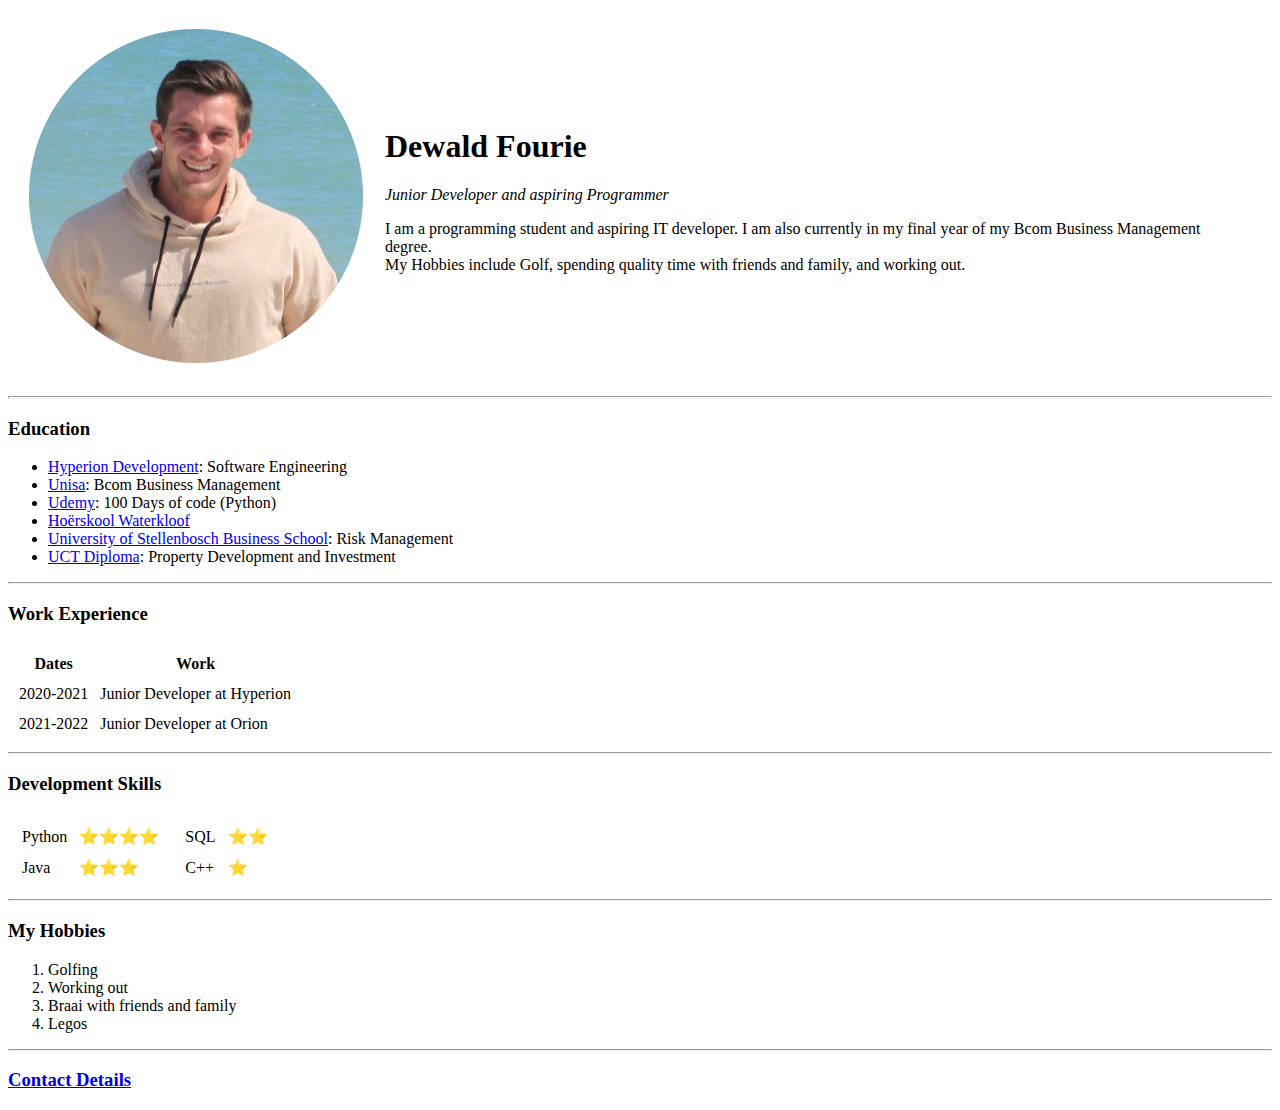
==== HTML_Personal_Site/index.html @ 9befb1a9 "Add initial website files" ====
<!DOCTYPE html>
<html lang="en">
    <head>
        <meta charset="UTF-8">
        <title>🖥Dewald's Personal Site</title>
    </head>
    <body>
        <table cellspacing="20">
            <tr>
                <td>
                    <img src="Dewald-modified.png" alt="Dewald's profile picture">
                </td>
                <td>
                    <h1>Dewald Fourie</h1>
                    <p><em>Junior Developer and aspiring Programmer</em></p>
                    <p>I am a programming student and aspiring IT developer. I am also currently in my final year of my
                        Bcom Business Management degree.<br>My Hobbies include Golf, spending quality time with friends
                        and family, and working out.
                    </p>
                </td>
            </tr>
        </table>
    <hr size="3">
    <h3>Education</h3>
    <ul>
        <li><a href="https://www.hyperiondev.com/">Hyperion Development</a>: Software Engineering</li>
        <li><a href="https://www.unisa.ac.za/sites/corporate/default">Unisa</a>: Bcom Business Management</li>
        <li><a href="https://www.udemy.com/course/100-days-of-code/">Udemy</a>: 100 Days of code (Python)</li>
        <li><a href="high_school.html">Hoërskool Waterkloof</a></li>
        <li><a href="https://www.usb.ac.za/">University of Stellenbosch Business School</a>: Risk Management</li>
        <li><a href="https://www.getsmarter.com/">UCT Diploma</a>: Property Development and Investment</li>
    </ul>
    <hr>
    <h3>Work Experience</h3>
    <table cellspacing="10">
        <thead>
            <tr>
              <th>Dates</th>
              <th>Work</th>
            </tr>
        </thead>
        <tbody>
            <tr>
                <td>2020-2021</td>
                <td>Junior Developer at Hyperion</td>
            </tr>
            <tr>
                <td>2021-2022</td>
                <td>Junior Developer at Orion</td>
            </tr>
        </tbody>
    </table>
    <hr>
    <table>
        <thead>
            <h3>Development Skills</h3>
        </thead>
        <tbody>
            <tr>
                <td>
                    <table cellspacing="10">
                        <tr>
                            <td>Python</td>
                            <td>⭐⭐⭐⭐</td>
                        </tr>
                        <tr>
                            <td>Java</td>
                            <td>⭐⭐⭐</td>
                        </tr>
                    </table>
                </td>
                <td>
                    <table cellspacing="10">
                        <tr>
                            <td>SQL</td>
                            <td>⭐⭐</td>
                        </tr>
                        <tr>
                            <td>C++</td>
                            <td>⭐</td>
                        </tr>
                    </table>
                </td>
            </tr>
        </tbody>
    </table>
    <hr>
    <h3>My Hobbies</h3>
    <ol type="1">
        <li>Golfing</li>
        <li>Working out</li>
        <li>Braai with friends and family</li>
        <li>Legos</li>
    </ol>
    <hr>
    <h3><a href="contact_details.html">Contact Details</a></h3>
    </body>
</html>
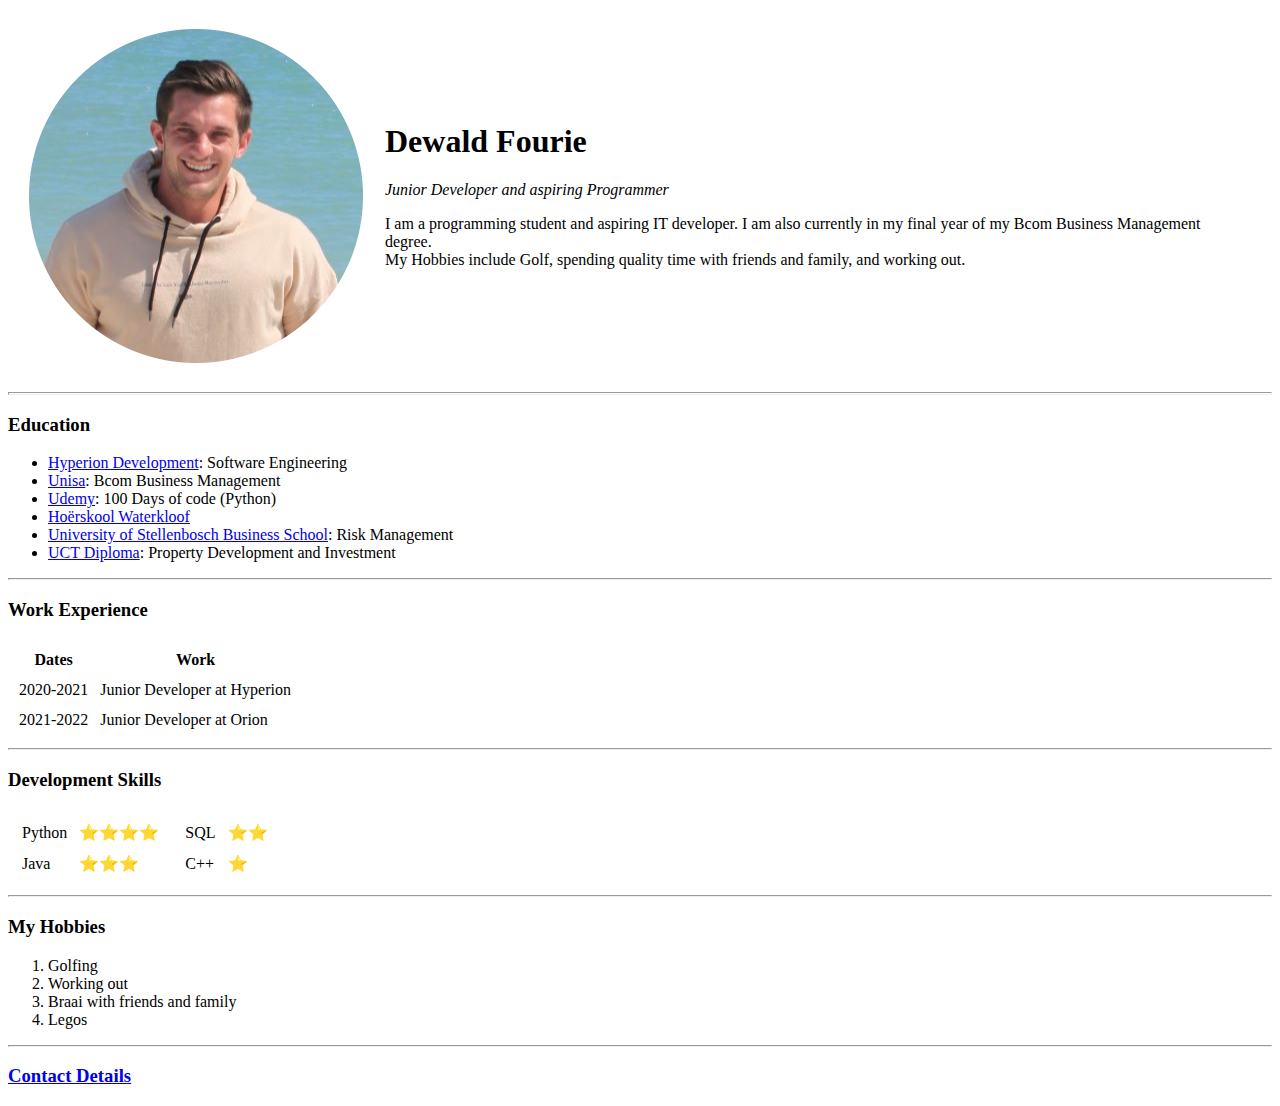
==== commit d46f9108: "Update index.html" ====
--- a/HTML_Personal_Site/index.html
+++ b/HTML_Personal_Site/index.html
@@ -1,4 +1,4 @@
-<!DOCTYPE html>
+
 <html lang="en">
     <head>
         <meta charset="UTF-8">
@@ -95,4 +95,4 @@
     <hr>
     <h3><a href="contact_details.html">Contact Details</a></h3>
     </body>
-</html>+</html>
